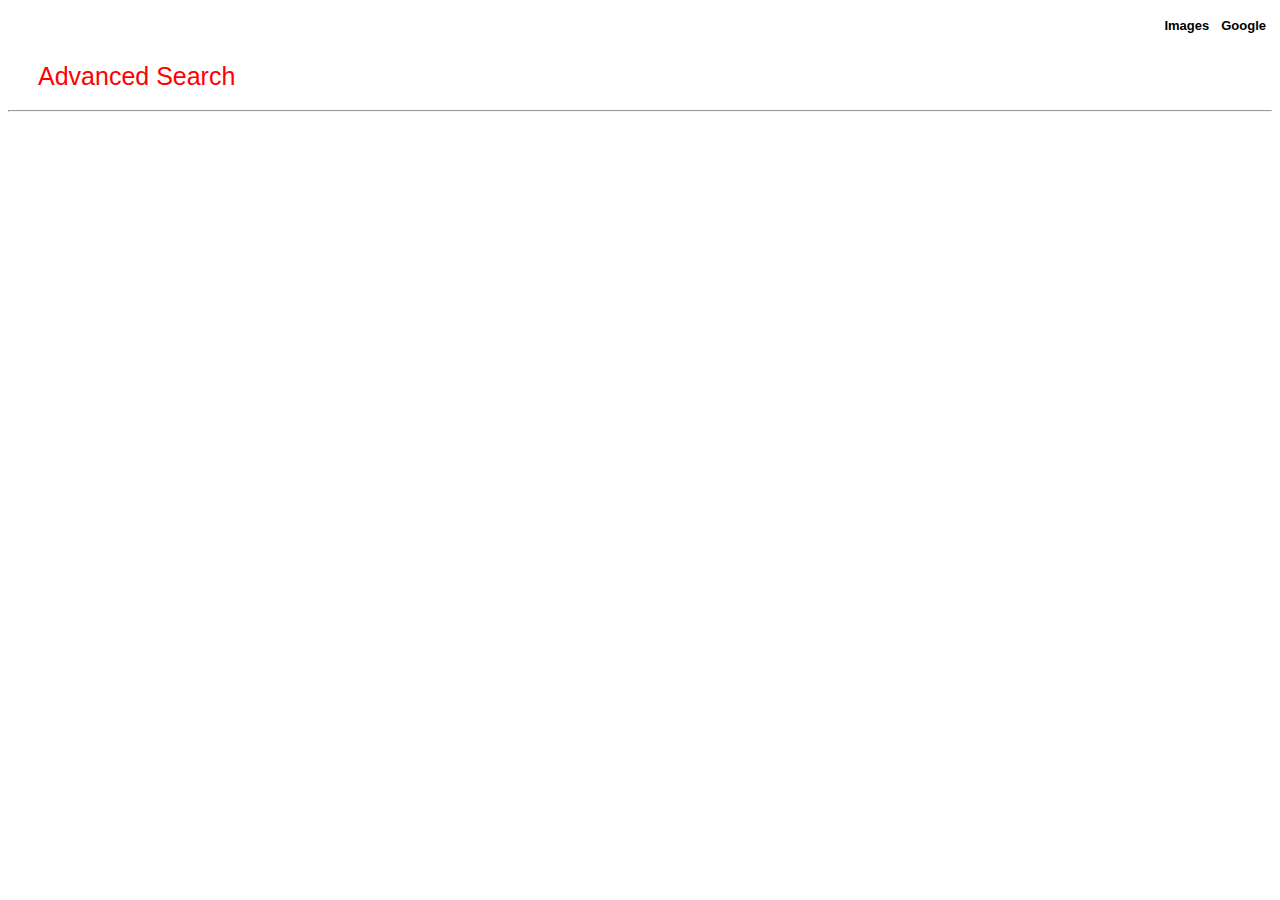
==== advanced_search.html @ 5ab0bcdc "added adv search, made css prettier with nav" ====
<!DOCTYPE html>
<html>
    <header>
        <title>Advanced Search</title>
        <link rel="stylesheet" href="https://fonts.googleapis.com/css2?family=Material+Symbols+Outlined:opsz,wght,FILL,GRAD@20..48,100..700,0..1,-50..200" />
        <link rel="stylesheet" href="styles.css">
    </header>
    <body>
        <nav>
            <form action="index.html" method="get">
                <div>
                    <button class="back_to_google"> Google</button>
                </div>
            </form>
            <form action="image_search.html" method="get">
                <div>
                    <button class = "image_button" id="back_to_images">Images</button>
                </div>
            </form>
        </nav>
        <div>
            <h1 id="adv_search_title">Advanced Search</h1>
            <hr>
        </div>
        <form  class = "adv_search_boxes" method="get" action="https://www.google.com/advanced_search">
            </div>
        </form>
    </body>
</html>
---- styles.css ----
.search{
    --search_padding: 13px;
    width: max-content;
    align-items: center;
    display:flex;
    position: fixed;
    top:325px;
    left: 410px;
    padding:var(--search_padding);
    border-radius: 26px;
    background-color: #f6f6f6;
}
#search_bar {
    align-self: center;
    width: 700px;
    padding-left:14px;
    font-size: 18px;
    height: 30px;
    padding:var(--search_padding);
    border:none;
    outline:none;
    background-color: transparent;
}
#index_body {background-color: rgb(53,53,53);}

#image_body {
    background-color: white;
}

.image_button {
    border: none;
    background-color: transparent;
    outline:none;
    color: white;
    font-size: 13px;
    float:right;
}

.back_to_google {
    border: none;
    background-color: transparent;
    font-weight: bold;
    outline:none;
    color: black;
    font-size: 13px;
    float:right;
}

.search_button {
    border:none;
    outline:none;
    position:fixed;
    left: 675px;
    top: 400px;
}

#image_button:hover {
    text-indent: 2px;
    text-decoration: underline;
}

.back_to_google:hover {
    text-indent: 2px;
    text-decoration: underline;
}

.img_pos {
    position: fixed;
    left: 575px;
    top: 175px;
}

.advanced_search_button {
    color: white;
    border: none;
    background-color: transparent;
    outline:none;
    font-size: 13px;
    float:right;
}

nav {
    display:block;
}

.advanced_search_button:hover {
    text-indent: 2px;
    text-decoration: underline;
}
#image_adv{
    color:black;
    font-weight: bold;
}

#adv_search_title {
    color: red;
    font-size: 25px;
    font-family: sans-serif;
    font-weight: lighter;
    position:relative;
    top: 45px;
    left: 30px;
}

hr {
    border-bottom: 1px solid #f6f6f6;
    position: relative;
    top:47px;
}

#back_to_images {
    color: black;
    font-weight: bold;
}

#back_to_images:hover {
    text-decoration: underline;
    text-indent: 2px;
}
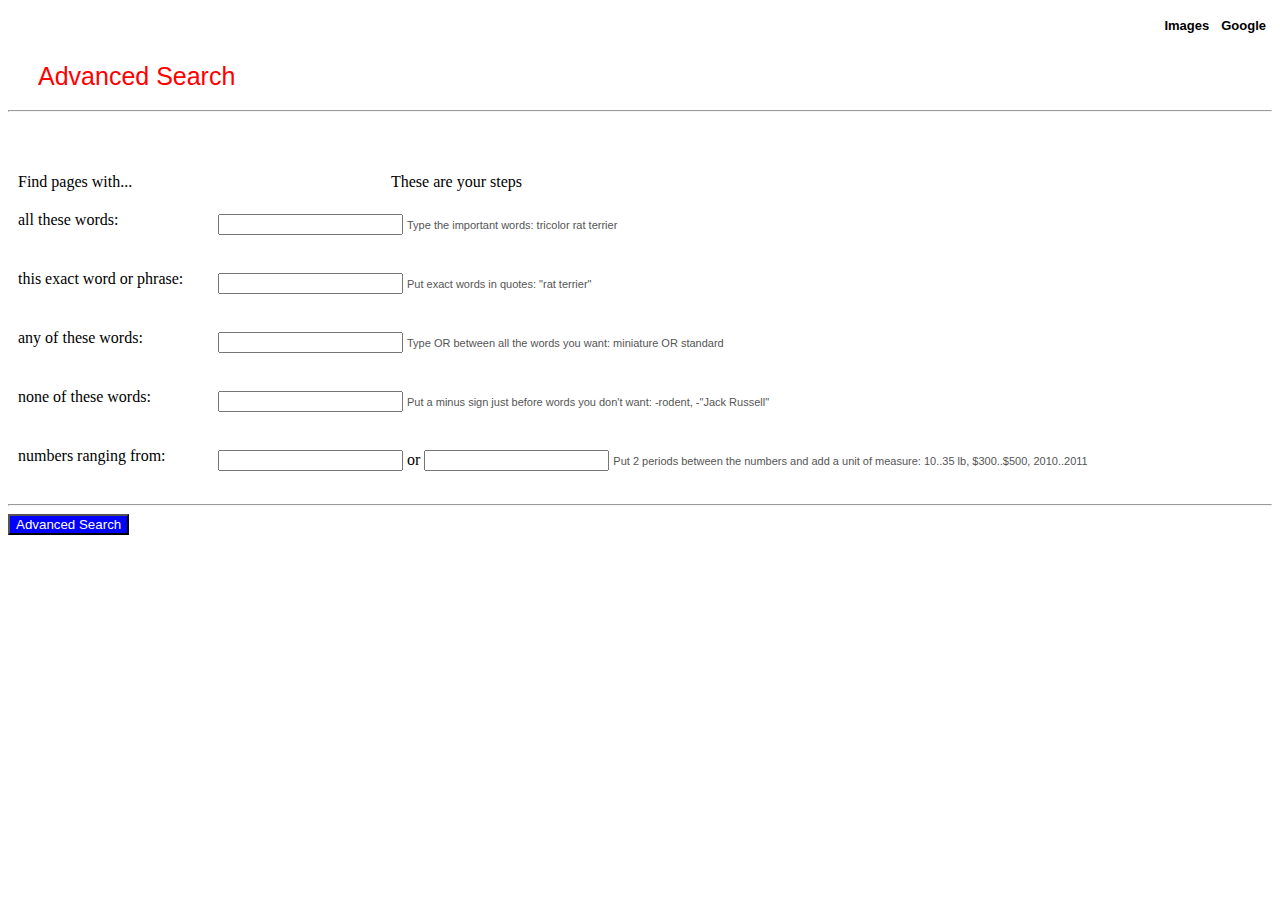
==== commit b10c3036: "got the adv search working" ====
--- a/advanced_search.html
+++ b/advanced_search.html
@@ -18,12 +18,56 @@
                 </div>
             </form>
         </nav>
+
         <div>
             <h1 id="adv_search_title">Advanced Search</h1>
-            <hr>
+            <hr id="top_line">
         </div>
-        <form  class = "adv_search_boxes" method="get" action="https://www.google.com/advanced_search">
+
+        <form  class = "adv_search_boxes" method="get" action="https://www.google.com/search">
+            <div class="whole_input">
+                <label>Find pages with...</label>
+                <label id = "intructions">These are your steps</label>
             </div>
+            <div class="whole_input">
+                <label>all these words:</label>
+                <div class="adv_boxes">   
+                    <input type="text" name="as_q">
+                    <label class="label_font">Type the important words:  tricolor rat terrier</label>
+                </div>
+            </div>
+            <div  class="whole_input"> 
+                <label>this exact word or phrase:</label>
+                <div class="adv_boxes">   
+                    <input type="text" name="as_epq">
+                    <label class="label_font">Put exact words in quotes:  "rat terrier"</label>
+                </div>
+            </div>
+            <div class="whole_input"> 
+                <label>any of these words:</label>
+                <div class="adv_boxes">   
+                    <input type="text" name="as_oq">
+                    <label class="label_font">Type OR between all the words you want:  miniature OR standard</label>
+                </div>
+            </div>
+            <div class="whole_input"> 
+                <label>none of these words:</label>
+                <div class="adv_boxes">   
+                    <input type="text" name="as_eq">
+                    <label class="label_font">Put a minus sign just before words you don't want:  -rodent, -"Jack Russell"</label>
+                </div>
+            </div>
+            <div class="whole_input">  
+                <label>numbers ranging from:</label>
+                <div class="adv_boxes">   
+                    <input type="text" name="as_nlo">
+                    or
+                    <input type="text" name="as_nhi">
+                    <label class="label_font">Put 2 periods between the numbers and add a unit of measure: 10..35 lb, $300..$500, 2010..2011</label>
+                </div>
+            </div>
+            <hr id="bottom_line">
+            <button id="submit_button" type="submit">Advanced Search</button>
         </form>
     </body>
 </html>--- a/styles.css
+++ b/styles.css
@@ -104,6 +104,9 @@
 
 hr {
     border-bottom: 1px solid #f6f6f6;
+}
+
+#top_line{
     position: relative;
     top:47px;
 }
@@ -116,4 +119,34 @@
 #back_to_images:hover {
     text-decoration: underline;
     text-indent: 2px;
-}+}
+
+.adv_boxes {
+    position: relative;
+    left:200px;
+    bottom:15px;
+}
+
+.adv_search_boxes {
+    position: relative;
+    top: 90px;
+}
+
+.whole_input{
+    padding:10px;
+}
+#submit_button {
+    background-color: blue;
+    color:white;
+}
+
+#intructions {
+    position: relative;
+    left:255px;
+}
+
+.label_font {
+    font-size: 11px;
+    font-family: sans-serif;
+    color:#555;
+}
